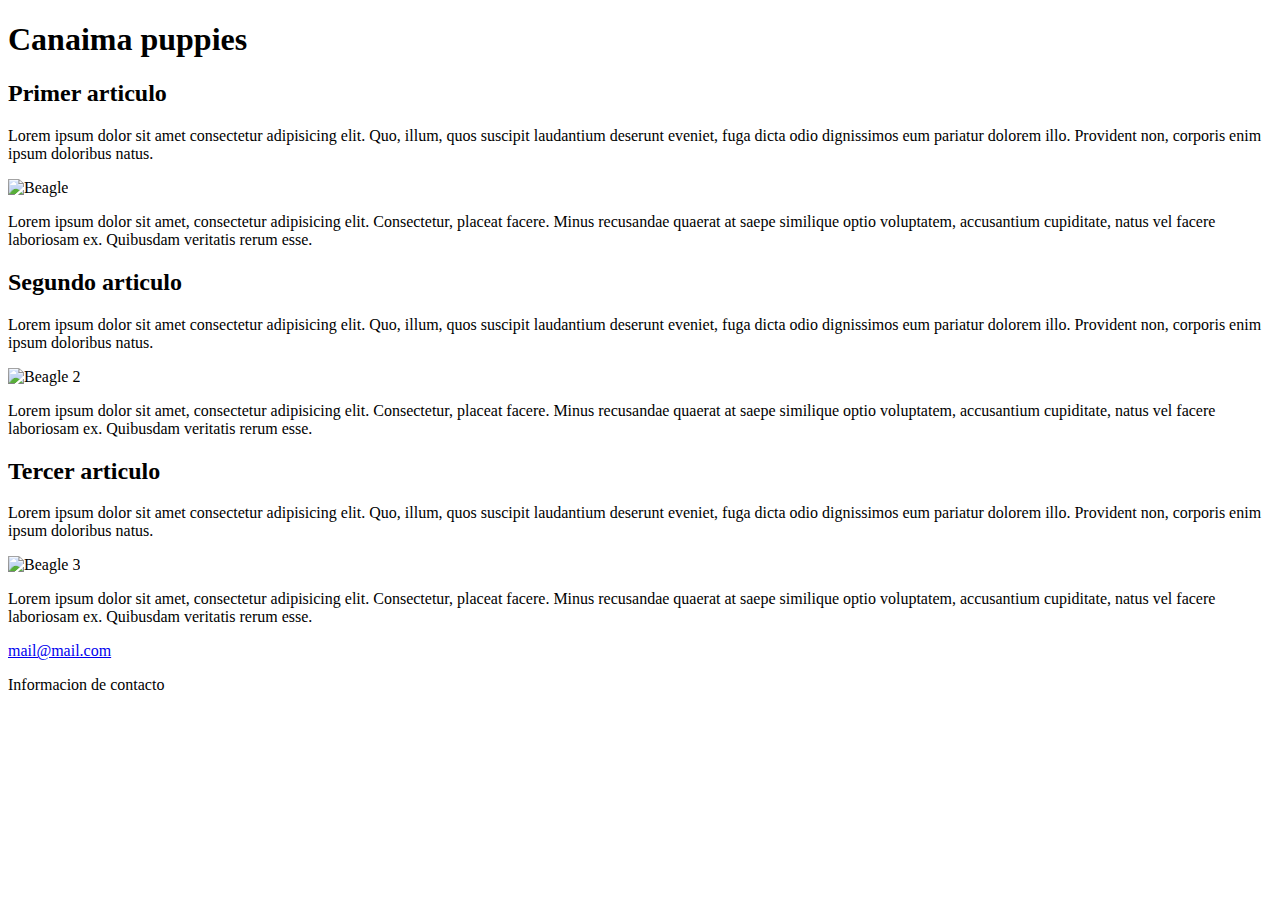
==== index.html @ 1f6cecfc "html estructura" ====
<!DOCTYPE html>
<link rel="stylesheet" href="stylesheet.css">
<html lang="en">

    <head>
        <title>CSS</title>
    </head>

    
    <body>
           
        <header>
            <h1>Canaima puppies</h1>
        </header>

        <section>
        
            <article>
               <h2>Primer articulo</h2>
                <p>Lorem ipsum dolor sit amet consectetur adipisicing elit. Quo, illum, quos suscipit laudantium deserunt eveniet, fuga dicta odio dignissimos eum pariatur dolorem illo. Provident non, corporis enim ipsum doloribus natus.</p>
                <img src="https://th.bing.com/th/id/R.53911043a48e328c55eaaaf7e292410b?rik=yqhnb8HBkLHcRw&pid=ImgRaw&r=0" alt="Beagle" width="200px" height="150">
                <p>Lorem ipsum dolor sit amet, consectetur adipisicing elit. Consectetur, placeat facere. Minus recusandae quaerat at saepe similique optio voluptatem, accusantium cupiditate, natus vel facere laboriosam ex. Quibusdam veritatis rerum esse.</p>
            </article>

        
            <article>
                <h2>Segundo articulo</h2>
                <p>Lorem ipsum dolor sit amet consectetur adipisicing elit. Quo, illum, quos suscipit laudantium deserunt eveniet, fuga dicta odio dignissimos eum pariatur dolorem illo. Provident non, corporis enim ipsum doloribus natus.</p>
                <img src="https://th.bing.com/th/id/R.53911043a48e328c55eaaaf7e292410b?rik=yqhnb8HBkLHcRw&pid=ImgRaw&r=0" alt="Beagle 2" width="200px" height="150">
                <p>Lorem ipsum dolor sit amet, consectetur adipisicing elit. Consectetur, placeat facere. Minus recusandae quaerat at saepe similique optio voluptatem, accusantium cupiditate, natus vel facere laboriosam ex. Quibusdam veritatis rerum esse.</p>
            </article>


            <article>
                <h2>Tercer articulo</h2>
                <p>Lorem ipsum dolor sit amet consectetur adipisicing elit. Quo, illum, quos suscipit laudantium deserunt eveniet, fuga dicta odio dignissimos eum pariatur dolorem illo. Provident non, corporis enim ipsum doloribus natus.</p>
                <img src="https://th.bing.com/th/id/R.53911043a48e328c55eaaaf7e292410b?rik=yqhnb8HBkLHcRw&pid=ImgRaw&r=0" alt="Beagle 3" width="200px" height="150">
                <p>Lorem ipsum dolor sit amet, consectetur adipisicing elit. Consectetur, placeat facere. Minus recusandae quaerat at saepe similique optio voluptatem, accusantium cupiditate, natus vel facere laboriosam ex. Quibusdam veritatis rerum esse.</p>
            </article>

    </section>

    <footer>
        <a href="mailto:mail@mail.com">mail@mail.com</a>
        <p>Informacion de contacto</p>
    </footer>

    </body>
    
</html>
---- stylesheet.css ----
#Beagle
{

}
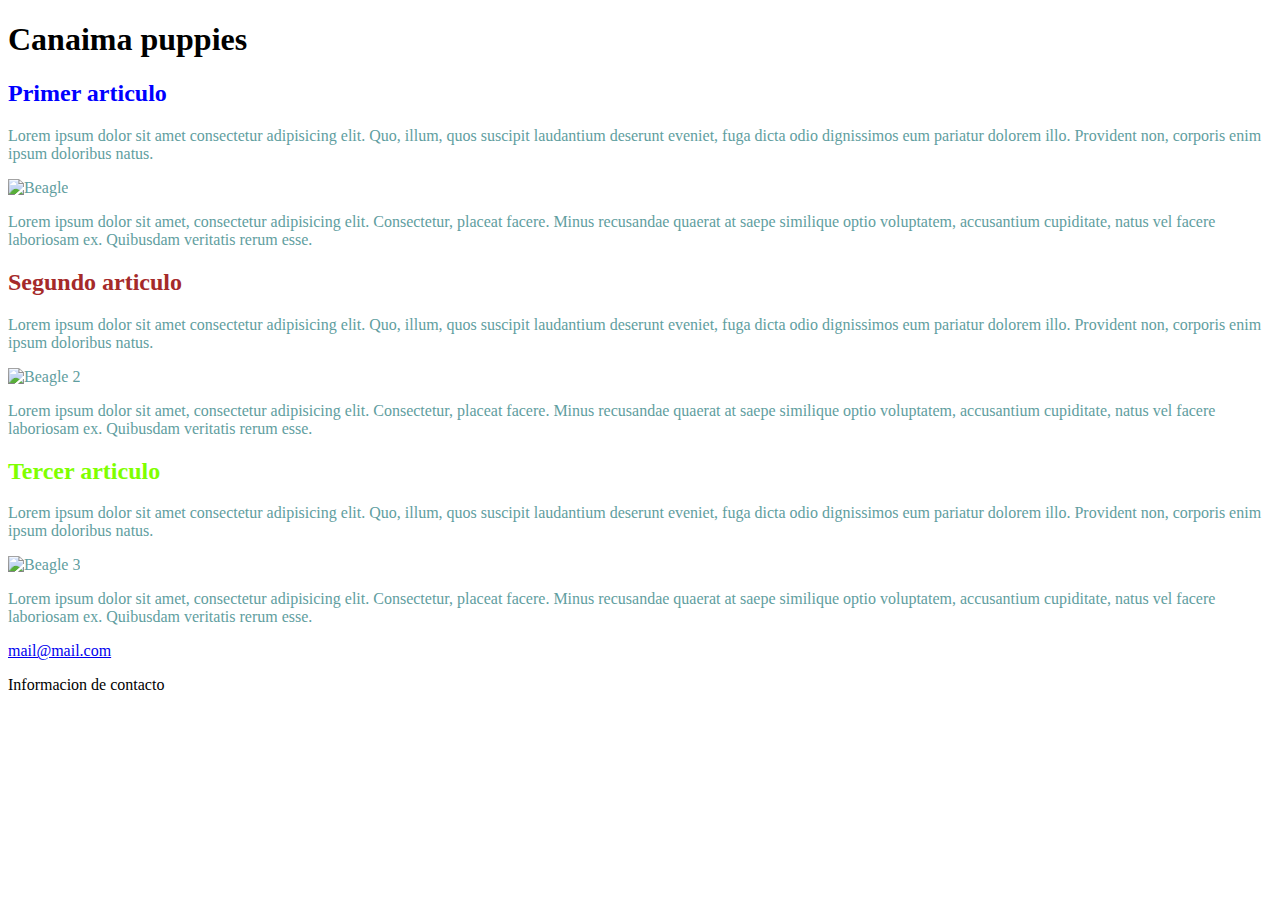
==== commit b5aa00fb: "css style added" ====
--- a/index.html
+++ b/index.html
@@ -16,7 +16,7 @@
         <section>
         
             <article>
-               <h2>Primer articulo</h2>
+               <h2 class="azul">Primer articulo</h2>
                 <p>Lorem ipsum dolor sit amet consectetur adipisicing elit. Quo, illum, quos suscipit laudantium deserunt eveniet, fuga dicta odio dignissimos eum pariatur dolorem illo. Provident non, corporis enim ipsum doloribus natus.</p>
                 <img src="https://th.bing.com/th/id/R.53911043a48e328c55eaaaf7e292410b?rik=yqhnb8HBkLHcRw&pid=ImgRaw&r=0" alt="Beagle" width="200px" height="150">
                 <p>Lorem ipsum dolor sit amet, consectetur adipisicing elit. Consectetur, placeat facere. Minus recusandae quaerat at saepe similique optio voluptatem, accusantium cupiditate, natus vel facere laboriosam ex. Quibusdam veritatis rerum esse.</p>
@@ -24,7 +24,7 @@
 
         
             <article>
-                <h2>Segundo articulo</h2>
+                <h2 >Segundo articulo</h2>
                 <p>Lorem ipsum dolor sit amet consectetur adipisicing elit. Quo, illum, quos suscipit laudantium deserunt eveniet, fuga dicta odio dignissimos eum pariatur dolorem illo. Provident non, corporis enim ipsum doloribus natus.</p>
                 <img src="https://th.bing.com/th/id/R.53911043a48e328c55eaaaf7e292410b?rik=yqhnb8HBkLHcRw&pid=ImgRaw&r=0" alt="Beagle 2" width="200px" height="150">
                 <p>Lorem ipsum dolor sit amet, consectetur adipisicing elit. Consectetur, placeat facere. Minus recusandae quaerat at saepe similique optio voluptatem, accusantium cupiditate, natus vel facere laboriosam ex. Quibusdam veritatis rerum esse.</p>
@@ -32,7 +32,7 @@
 
 
             <article>
-                <h2>Tercer articulo</h2>
+                <h2 id="verde">Tercer articulo</h2>
                 <p>Lorem ipsum dolor sit amet consectetur adipisicing elit. Quo, illum, quos suscipit laudantium deserunt eveniet, fuga dicta odio dignissimos eum pariatur dolorem illo. Provident non, corporis enim ipsum doloribus natus.</p>
                 <img src="https://th.bing.com/th/id/R.53911043a48e328c55eaaaf7e292410b?rik=yqhnb8HBkLHcRw&pid=ImgRaw&r=0" alt="Beagle 3" width="200px" height="150">
                 <p>Lorem ipsum dolor sit amet, consectetur adipisicing elit. Consectetur, placeat facere. Minus recusandae quaerat at saepe similique optio voluptatem, accusantium cupiditate, natus vel facere laboriosam ex. Quibusdam veritatis rerum esse.</p>
--- a/stylesheet.css
+++ b/stylesheet.css
@@ -1,4 +1,20 @@
-#Beagle
-{
+/* Selector por etiqueta */
+section {
+    color: cadetblue;
+}
 
+section h2 {
+    color: brown;
+}
+
+/* Selector por clase */
+
+.azul {
+    color: blue;
+}
+
+/* Selector por id */
+
+#verde {
+    color: chartreuse;
 }